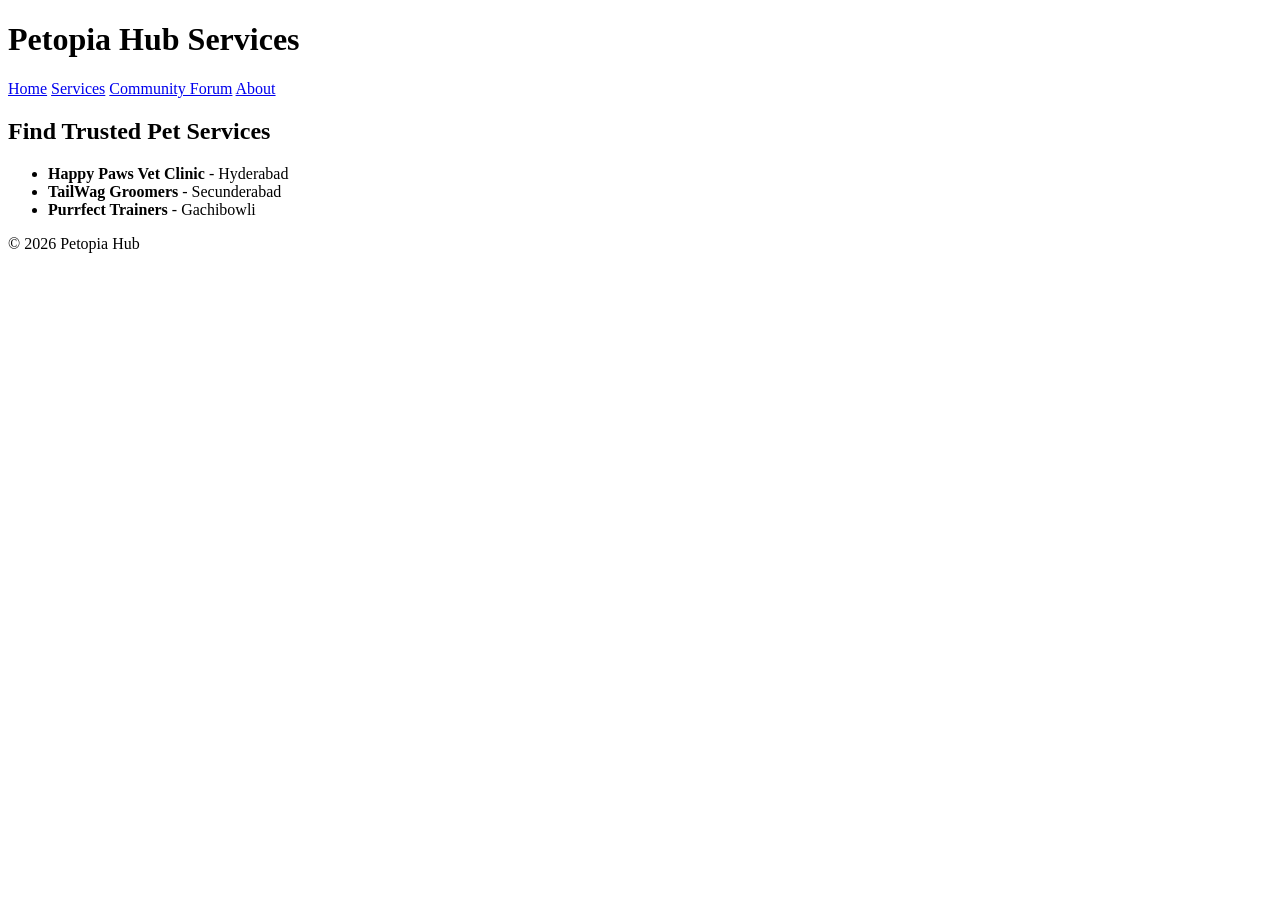
==== services.html @ 969797e2 "Create services.html" ====
<!DOCTYPE html>
<html lang="en">
<head>
  <meta charset="UTF-8">
  <title>Petopia Hub - Services</title>
  <link rel="stylesheet" href="css/style.css">
</head>
<body>
  <header>
    <h1>Petopia Hub Services</h1>
    <nav>
      <a href="index.html">Home</a>
      <a href="services.html">Services</a>
      <a href="forum.html">Community Forum</a>
      <a href="about.html">About</a>
    </nav>
  </header>

  <main>
    <h2>Find Trusted Pet Services</h2>
    <ul>
      <li><strong>Happy Paws Vet Clinic</strong> - Hyderabad</li>
      <li><strong>TailWag Groomers</strong> - Secunderabad</li>
      <li><strong>Purrfect Trainers</strong> - Gachibowli</li>
    </ul>
  </main>

  <footer>
    <p>&copy; 2026 Petopia Hub</p>
  </footer>
</body>
</html>
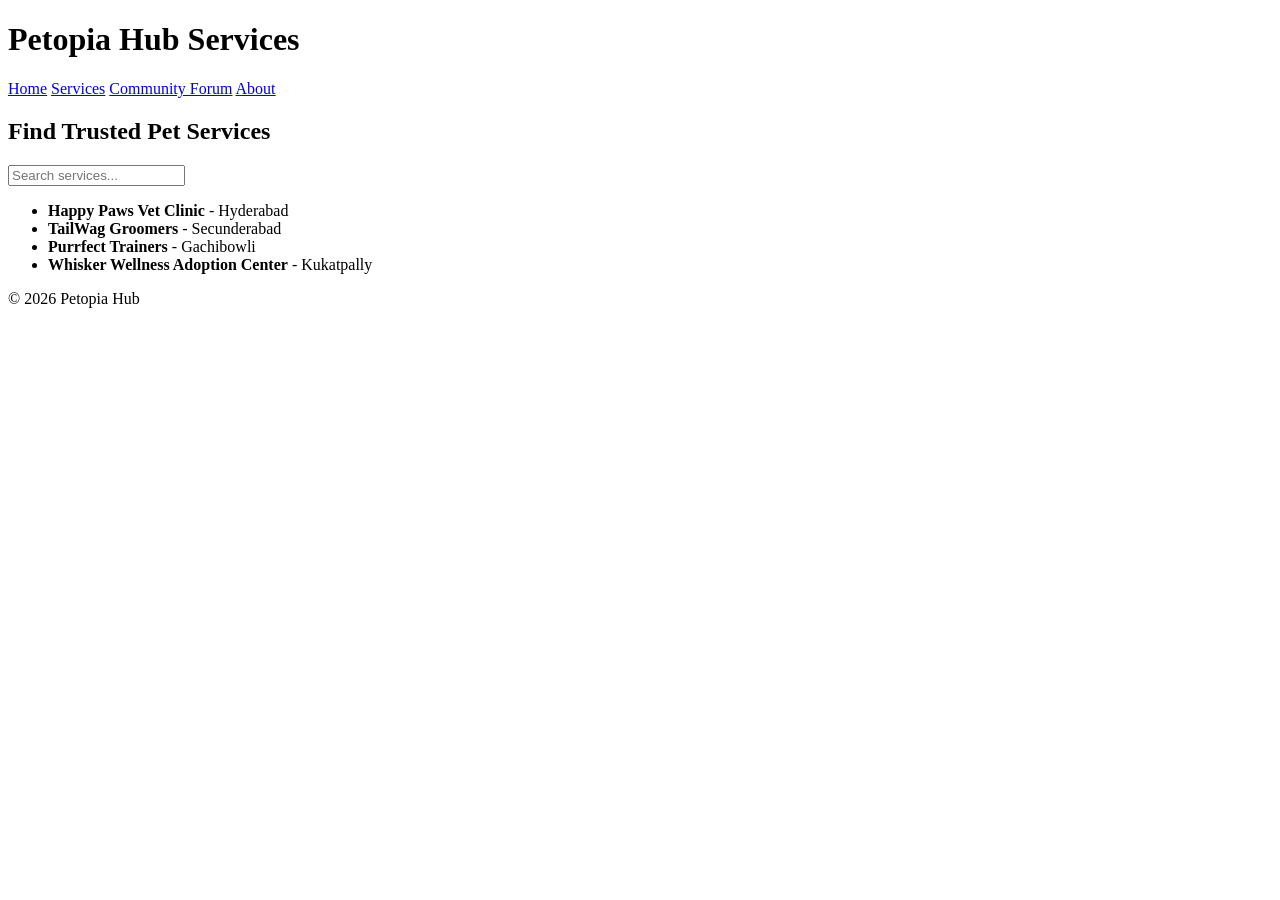
==== commit 2288f99c: "Update services.html" ====
--- a/services.html
+++ b/services.html
@@ -18,15 +18,19 @@
 
   <main>
     <h2>Find Trusted Pet Services</h2>
-    <ul>
+    <input type="text" id="serviceSearch" placeholder="Search services...">
+    <ul id="serviceList">
       <li><strong>Happy Paws Vet Clinic</strong> - Hyderabad</li>
       <li><strong>TailWag Groomers</strong> - Secunderabad</li>
       <li><strong>Purrfect Trainers</strong> - Gachibowli</li>
+      <li><strong>Whisker Wellness Adoption Center</strong> - Kukatpally</li>
     </ul>
   </main>
 
   <footer>
     <p>&copy; 2026 Petopia Hub</p>
   </footer>
+
+  <script src="js/script.js"></script>
 </body>
 </html>
